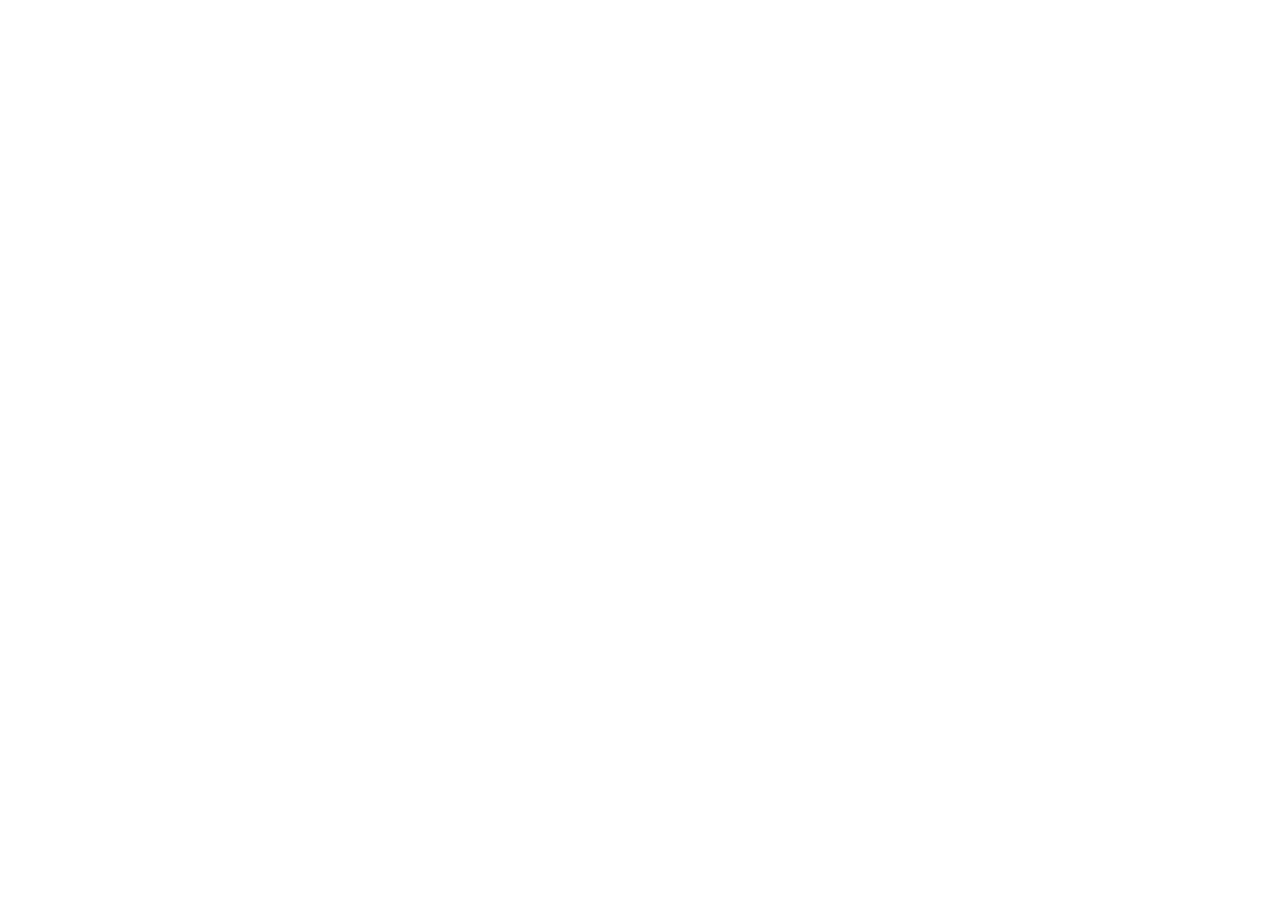
==== game.html @ 743dc288 "created JS script for game but no score tracker yet" ====
<!DOCTYPE html>

<html>
  <head>
    
    <script>
        
        let randomGenerator = Math.floor(Math.random() * 3)
        console.log(randomGenerator);

        //----------Computers choice
        let computerPlay = function() {
        if (randomGenerator===0) {
        return "rock";
        }
        else if (randomGenerator===1) {
        return "paper";
        }
        else {
        return "scissors";
        }
        };
        
        let playerSelection = prompt("Rock, Paper or Scissors?");
            playerSelection = playerSelection.toLowerCase();
        

        //------------------Gameplay

        function playGame(computerPlay,playerSelection){
            if (computerPlay===playerSelection) {
                return"Game is a tie!";
                
            }  else if (playerSelection==="rock" && computerPlay==="scissors"){
                return `You chose ${playerSelection}, you won! Rock beats Scissors!`;
                
             } else if (playerSelection==="scissors" && computerPlay==="paper"){
                return `You chose ${playerSelection}, you won! Scissors beats Paper!`;
                
            } else if (playerSelection==="paper" && computerPlay==="rock"){
                return `You chose ${playerSelection}, you won! Paper beats Rock!`;
                
            } else if (playerSelection==="rock" && computerPlay==="paper"){
                return `You chose ${playerSelection}, you Lose! Paper beats Rock!`;
                
            } else if (playerSelection==="scissors" && computerPlay==="rock"){
                return `You chose ${playerSelection}, You Lose! Rock beats Scissors!`;
                
            } else if (playerSelection==="paper" && computerPlay==="scissors"){
                return `You chose ${playerSelection}, You Lose! Scissors beats Paper!`;
                
            } else {
                return "Invalid Selection!";
            }

        };
        console.log(computerPlay());
        console.log(playerSelection);
        console.log(playGame(computerPlay(),playerSelection));

        
        
    
    


   </script>


  </head>
  <body>
   
  </body>
</html>
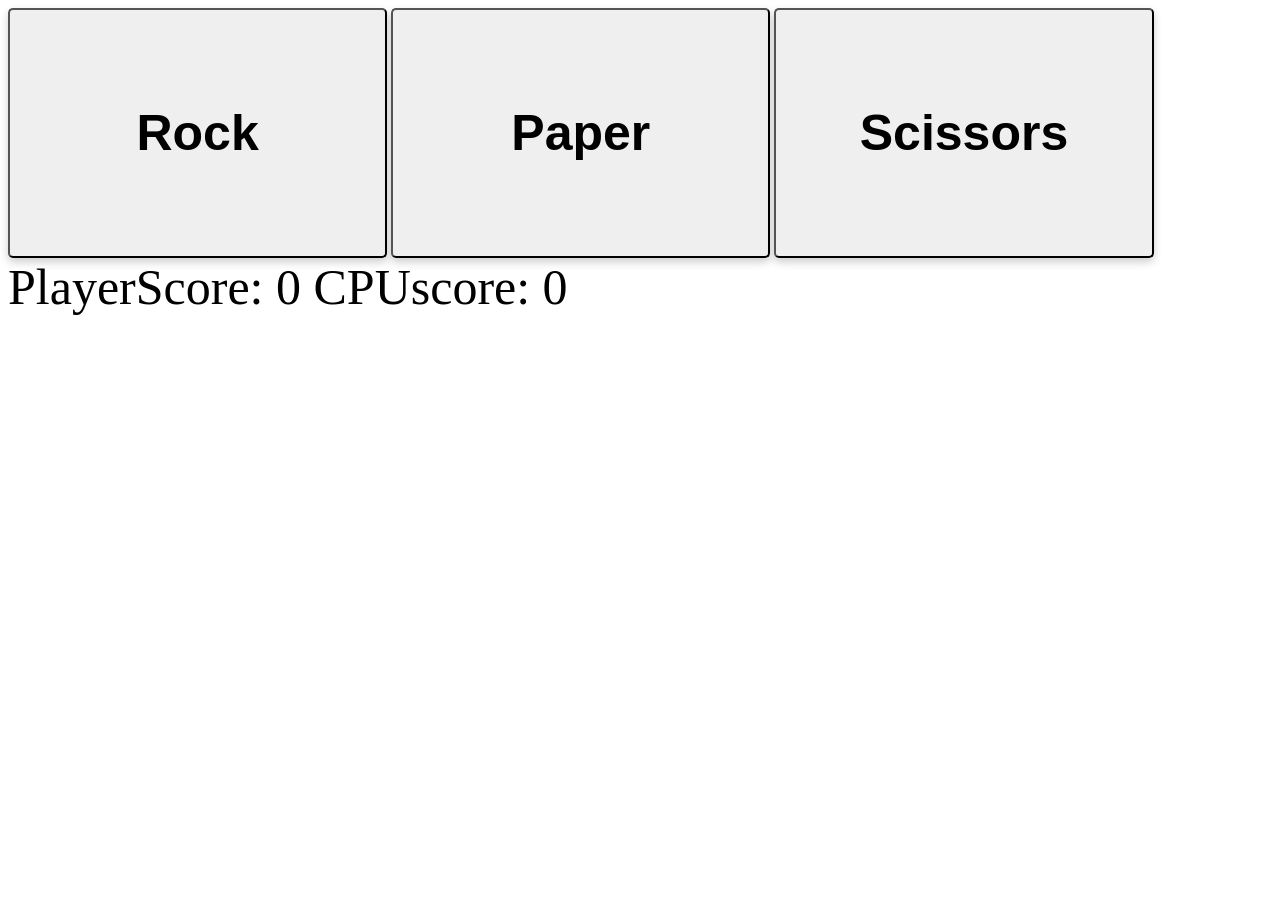
==== commit 4796eeb3: "created R-P-S game with working button and score keeping" ====
--- a/game.html
+++ b/game.html
@@ -2,73 +2,42 @@
 
 <html>
   <head>
-    
-    <script>
-        
-        let randomGenerator = Math.floor(Math.random() * 3)
-        console.log(randomGenerator);
-
-        //----------Computers choice
-        let computerPlay = function() {
-        if (randomGenerator===0) {
-        return "rock";
-        }
-        else if (randomGenerator===1) {
-        return "paper";
-        }
-        else {
-        return "scissors";
-        }
-        };
-        
-        let playerSelection = prompt("Rock, Paper or Scissors?");
-            playerSelection = playerSelection.toLowerCase();
-        
-
-        //------------------Gameplay
-
-        function playGame(computerPlay,playerSelection){
-            if (computerPlay===playerSelection) {
-                return"Game is a tie!";
-                
-            }  else if (playerSelection==="rock" && computerPlay==="scissors"){
-                return `You chose ${playerSelection}, you won! Rock beats Scissors!`;
-                
-             } else if (playerSelection==="scissors" && computerPlay==="paper"){
-                return `You chose ${playerSelection}, you won! Scissors beats Paper!`;
-                
-            } else if (playerSelection==="paper" && computerPlay==="rock"){
-                return `You chose ${playerSelection}, you won! Paper beats Rock!`;
-                
-            } else if (playerSelection==="rock" && computerPlay==="paper"){
-                return `You chose ${playerSelection}, you Lose! Paper beats Rock!`;
-                
-            } else if (playerSelection==="scissors" && computerPlay==="rock"){
-                return `You chose ${playerSelection}, You Lose! Rock beats Scissors!`;
-                
-            } else if (playerSelection==="paper" && computerPlay==="scissors"){
-                return `You chose ${playerSelection}, You Lose! Scissors beats Paper!`;
-                
-            } else {
-                return "Invalid Selection!";
-            }
-
-        };
-        console.log(computerPlay());
-        console.log(playerSelection);
-        console.log(playGame(computerPlay(),playerSelection));
-
-        
-        
-    
-    
-
-
-   </script>
-
+    <link rel ="stylesheet" href="game.css">
 
   </head>
   <body>
-   
+    <form>
+      
+      <div class="card">
+          <button id='rock' type='button' value='rock'>
+          <div class="rock">
+            <h4>Rock</h4>
+          </div>
+        </button>
+      </div>
+      
+
+      <div class="card">
+          <button id='paper' type='button' value='paper'>
+          <div class="paper">
+              <h4>Paper</h4>
+          </div>
+        </button>
+      </div>
+
+      <div class="card">
+          <button id='scissors' type='button' value='scissors'>
+          <div class="scissors">
+              <h4>Scissors</h4>
+          </div>
+        </button>
+      </div>
+
+      <div id ='scoreCard'>
+
+      </div>
+    </form>
+
+    <script src="game.js"> </script> 
   </body>
 </html>
--- a/game.css
+++ b/game.css
@@ -0,0 +1,32 @@
+.card {
+    
+    box-shadow: 0 4px 8px 0 rgba(0,0,0,0.2);
+    transition: 0.3s;
+    border-radius: 5px; 
+    width: 30%;
+    display: inline-block;
+    text-align: center;
+    margin: auto;
+    
+  }
+  
+ 
+  .card:hover {
+    box-shadow: 0 8px 16px 0 rgba(0,0,0,0.2);
+  }
+
+  h4 {
+      font-weight: bold;
+      font-size: 50px;
+  }
+
+  button {
+    width: 100%;
+    height: 250px;
+    border-radius: 5px; 
+    
+  }
+
+  #scoreCard{
+    font-size:50px;
+  }
